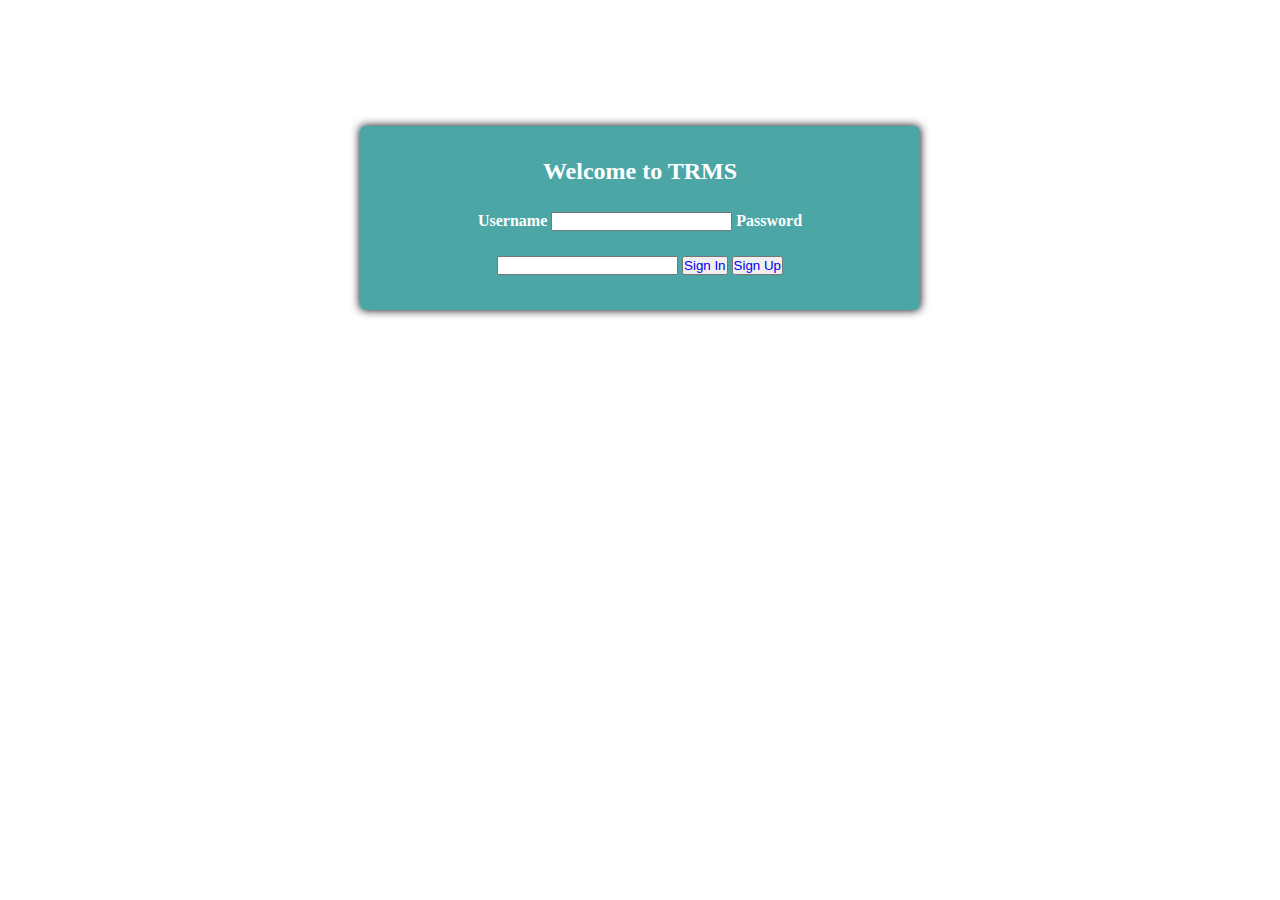
==== TRMS/src/main/webapp/index.html @ 131fb733 "correct project structure" ====
<!DOCTYPE html>
<html>
  <head>
    <link rel="stylesheet" href="http://www.w3schools.com/lib/w3.css">
    <script src="https://ajax.googleapis.com/ajax/libs/jquery/3.2.1/jquery.min.js"></script>
    <link rel="stylesheet" href="index.css">
    <!--<script src = "index.js"></script>-->
    <meta charset="UTF-8">
    <title>TRMS System</title>
  </head>

  <body>
    <div class = "logincard">
      <div class="w3-container">
        <h2>Welcome to TRMS</h2>
      </div>

      <div id="signInPage">
        <form class="w3-container">

        <label class="w3-text-light-grey"><b>Username</b></label>
        <input class="w3-input w3-border w3-light-grey" type="text">

        <label class="w3-text-light-grey"><b>Password</b></label>
        <input class="w3-input w3-border w3-light-grey" type="password">

       

        <button id="toSignIn" class="w3-btn w3-blue-grey"><a href="homepage.html">Sign In</button>

         <button id= "toSignUp" class="w3-btn w3-blue-grey" ><a href = "#">Sign Up</a></button>

        </form>
      </div>

      <div id = "signUpPage" hidden ="true">

        <form action="RegistrationServlet" method="post" class="w3-container">
        
          <label class="w3-text-light-grey"><b>First Name</b></label>
          <input class="w3-input w3-border w3-light-grey" type="text">

          <label class="w3-text-light-grey"><b>Last Name</b></label>
          <input class="w3-input w3-border w3-light-grey" type="text">

          <label class="w3-text-light-grey"><b>New Username</b></label>
          <input class="w3-input w3-border w3-light-grey" type="text">

          <label class="w3-text-light-grey"><b>Password</b></label>
          <input id = "password" class="w3-input w3-border w3-light-grey" type="password">

          <label class="w3-text-light-grey"><b>Re-enter Password</b></label>
          <input id="confirmpassword" class="w3-input w3-border w3-light-grey" type="password">

          <button type= "submit" id ="someotherclass" class="w3-btn w3-blue-grey">Sign Up</button>
          <p id = "error" hidden = "true"> Your password didn't match</p>
         </form>

      </div>

    </div>



    

    <script>
    $(document).ready(function(){
        $("#toSignUp").click(function(){
            $("#signInPage").hide();
            $("#signUpPage").show(400);
          
        });
    });
    </script>
  </body>
  
</html>
---- TRMS/src/main/webapp/index.css ----
html{
  height:100%;
}
img {
  margin: 10px;
}
*{  
  margin-top: 0px;
  padding: 0px;
  list-style-type: none;
  text-decoration: none;
}


.logincard{
	max-height: 700px;
	max-width: 500px;
	background: rgba(0,128,128,0.7);
	margin: auto;
	font-size: 5;
	border-radius: 5px;
	box-shadow: 0px 0px 10px black;
	margin-top: 10%;
	line-height: 30px;
	padding: 30px;
	color: white;
	text-align: center;
}
.w3-btn {
	margin-top: 20px;
}

.attchButton{
	margin-top: 15px;
}
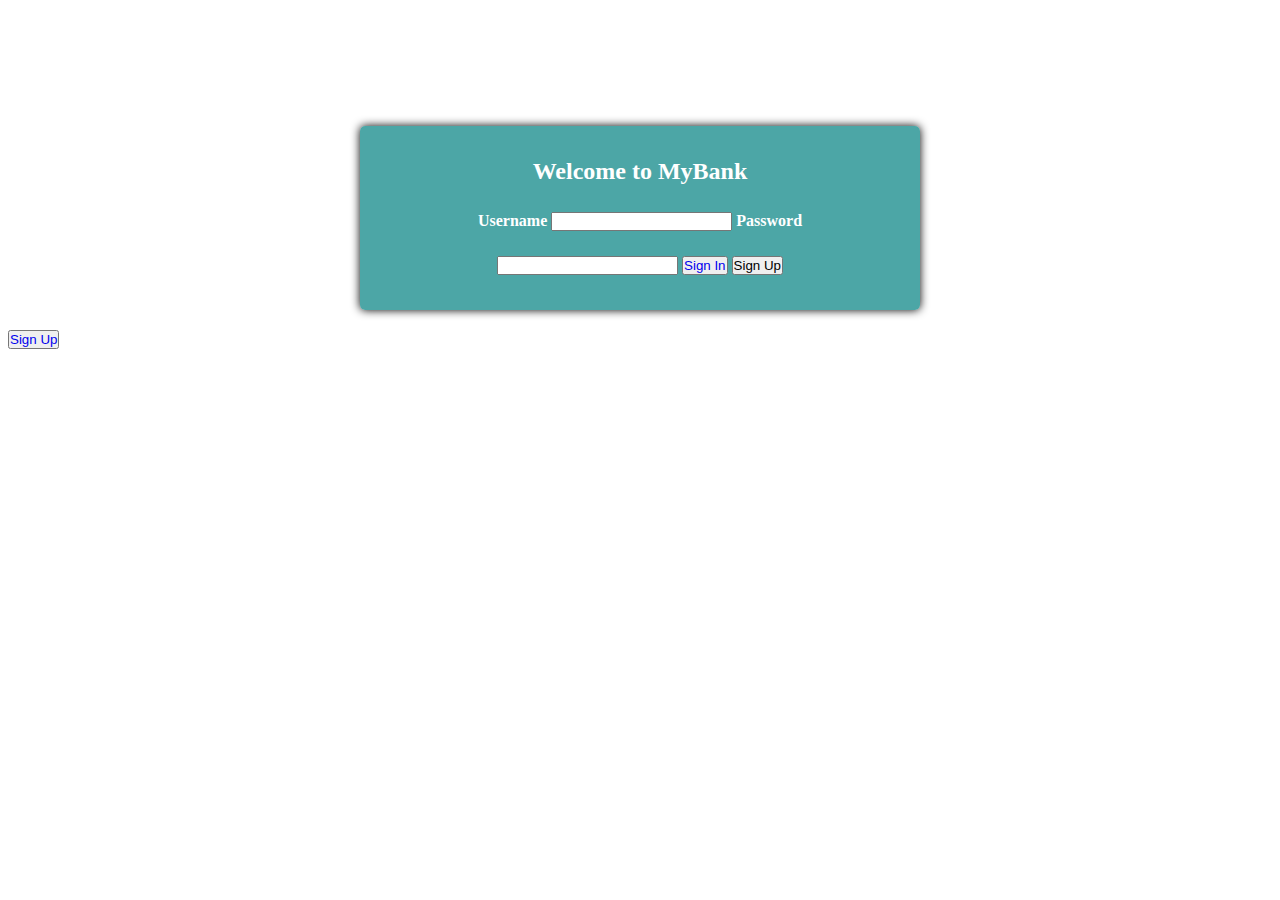
==== commit 5cea2f00: "worked on date n form html" ====
--- a/TRMS/src/main/webapp/index.html
+++ b/TRMS/src/main/webapp/index.html
@@ -1,18 +1,17 @@
 <!DOCTYPE html>
 <html>
   <head>
-    <link rel="stylesheet" href="http://www.w3schools.com/lib/w3.css">
+  	<link rel="stylesheet" href="http://www.w3schools.com/lib/w3.css">
     <script src="https://ajax.googleapis.com/ajax/libs/jquery/3.2.1/jquery.min.js"></script>
-    <link rel="stylesheet" href="index.css">
-    <!--<script src = "index.js"></script>-->
+  	<link rel="stylesheet" href="index.css">
     <meta charset="UTF-8">
-    <title>TRMS System</title>
+    <title>Our Bank App</title>
   </head>
 
   <body>
     <div class = "logincard">
       <div class="w3-container">
-        <h2>Welcome to TRMS</h2>
+        <h2>Welcome to MyBank</h2>
       </div>
 
       <div id="signInPage">
@@ -22,13 +21,21 @@
         <input class="w3-input w3-border w3-light-grey" type="text">
 
         <label class="w3-text-light-grey"><b>Password</b></label>
-        <input class="w3-input w3-border w3-light-grey" type="password">
+        <input class="w3-input w3-border w3-light-grey" type="text">
 
        
 
         <button id="toSignIn" class="w3-btn w3-blue-grey"><a href="homepage.html">Sign In</button>
 
+
+         <button id= "toSignUp" class="w3-btn w3-blue-grey" >Sign Up</button>
+
+      </form>
+    </div>
+    </div>
+
          <button id= "toSignUp" class="w3-btn w3-blue-grey" ><a href = "#">Sign Up</a></button>
+
 
         </form>
       </div>
@@ -36,24 +43,23 @@
       <div id = "signUpPage" hidden ="true">
 
         <form action="RegistrationServlet" method="post" class="w3-container">
-        
-          <label class="w3-text-light-grey"><b>First Name</b></label>
-          <input class="w3-input w3-border w3-light-grey" type="text">
+          
+          <label for="username" class="w3-text-light-grey"><b>Username</b></label>
+          <input class="w3-input w3-border w3-light-grey" type="text" id="username" name="username">
+          
+          <label for="password" class="w3-text-light-grey"><b>Password</b></label>
+          <input class="w3-input w3-border w3-light-grey" type="text" id="password" name="password">  
+                
+          <label for="firstName" class="w3-text-light-grey"><b>First Name</b></label>
+          <input class="w3-input w3-border w3-light-grey" type="text" id="firstName" name="firstName">
 
-          <label class="w3-text-light-grey"><b>Last Name</b></label>
-          <input class="w3-input w3-border w3-light-grey" type="text">
+          <label for="lastName" class="w3-text-light-grey"><b>Last Name</b></label>
+          <input class="w3-input w3-border w3-light-grey" type="text" id="lastName" name="lastName">
+          
+          <label for="email" class="w3-text-light-grey"><b>Email</b></label>
+          <input class="w3-input w3-border w3-light-grey" type="text" id="email" name="email">
 
-          <label class="w3-text-light-grey"><b>New Username</b></label>
-          <input class="w3-input w3-border w3-light-grey" type="text">
-
-          <label class="w3-text-light-grey"><b>Password</b></label>
-          <input id = "password" class="w3-input w3-border w3-light-grey" type="password">
-
-          <label class="w3-text-light-grey"><b>Re-enter Password</b></label>
-          <input id="confirmpassword" class="w3-input w3-border w3-light-grey" type="password">
-
-          <button type= "submit" id ="someotherclass" class="w3-btn w3-blue-grey">Sign Up</button>
-          <p id = "error" hidden = "true"> Your password didn't match</p>
+          <button type="submit" id = "register"class="w3-btn w3-blue-grey">Sign Up</button>
          </form>
 
       </div>
@@ -65,13 +71,20 @@
     
 
     <script>
+
     $(document).ready(function(){
         $("#toSignUp").click(function(){
+
+            
+            $("#signInPage").replaceWith(document.getElementById("signUpPage").innerHTML);
+
             $("#signInPage").hide();
             $("#signUpPage").show(400);
+
           
         });
     });
+
     </script>
   </body>
   
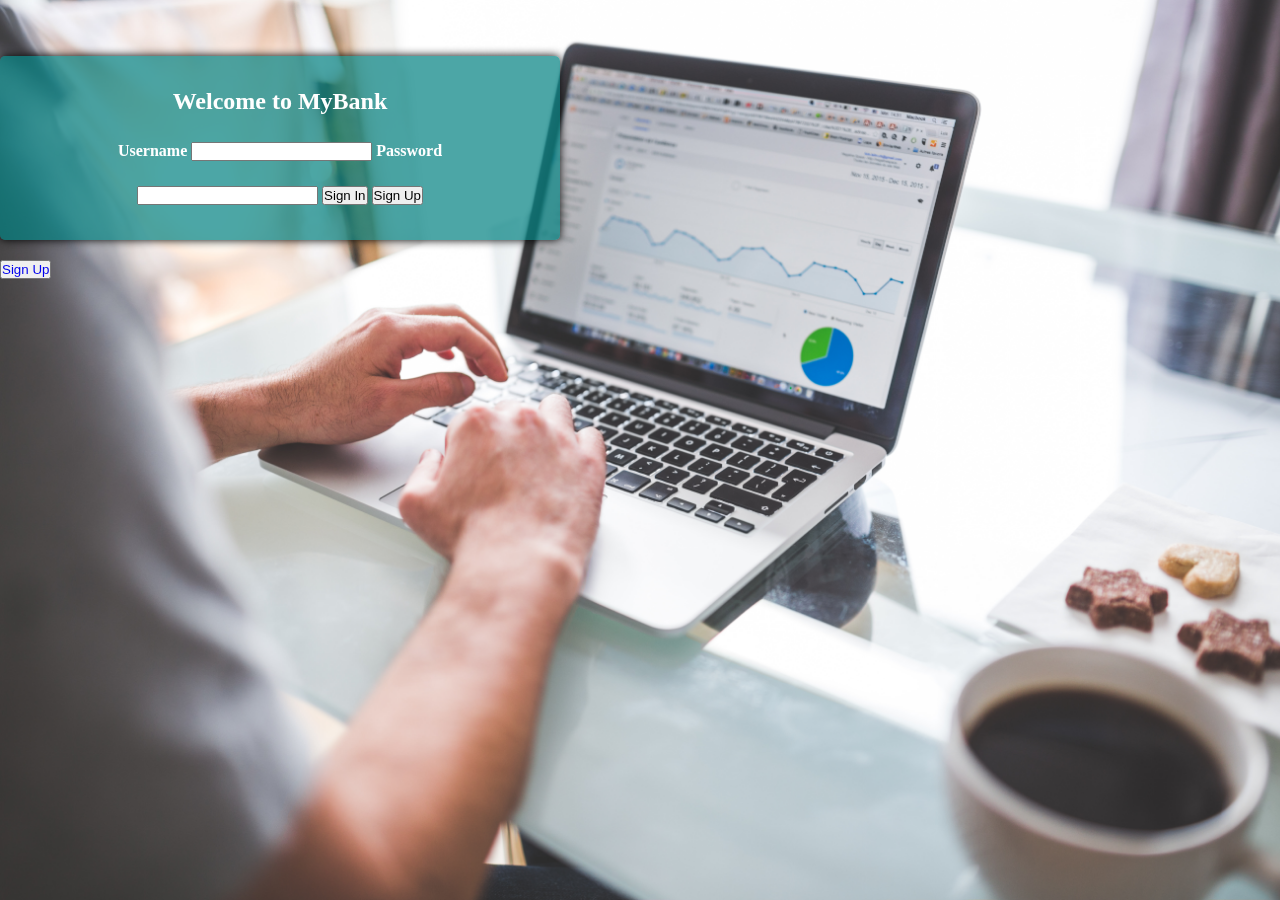
==== commit 7554cb9f: "for tashi" ====
--- a/TRMS/src/main/webapp/index.html
+++ b/TRMS/src/main/webapp/index.html
@@ -8,24 +8,25 @@
     <title>Our Bank App</title>
   </head>
 
-  <body>
+  <body onload="getMessage();">
+  
     <div class = "logincard">
       <div class="w3-container">
         <h2>Welcome to MyBank</h2>
       </div>
 
       <div id="signInPage">
-        <form class="w3-container">
+        <form action="LoginServlet" method="post" class="w3-container">
 
-        <label class="w3-text-light-grey"><b>Username</b></label>
-        <input class="w3-input w3-border w3-light-grey" type="text">
+        <label for="username" class="w3-text-light-grey"><b>Username</b></label>
+        <input class="w3-input w3-border w3-light-grey" type="text" id="username" name="username">
 
-        <label class="w3-text-light-grey"><b>Password</b></label>
-        <input class="w3-input w3-border w3-light-grey" type="text">
+        <label for="password" class="w3-text-light-grey"><b>Password</b></label>
+        <input class="w3-input w3-border w3-light-grey" type="text" id="password" name="password">
 
        
 
-        <button id="toSignIn" class="w3-btn w3-blue-grey"><a href="homepage.html">Sign In</button>
+        <button type = "submit" id="toSignIn" class="w3-btn w3-blue-grey">Sign In</button>
 
 
          <button id= "toSignUp" class="w3-btn w3-blue-grey" >Sign Up</button>
@@ -85,6 +86,7 @@
         });
     });
 
+
     </script>
   </body>
   
--- a/TRMS/src/main/webapp/index.css
+++ b/TRMS/src/main/webapp/index.css
@@ -11,7 +11,14 @@
   text-decoration: none;
 }
 
-
+body{
+	margin: 0px;
+	background-image: url("background.jpg");
+	background-size: cover;
+	background-repeat: no-repeat;
+	min-height:100%; 
+  	position:fixed;
+}
 .logincard{
 	max-height: 700px;
 	max-width: 500px;
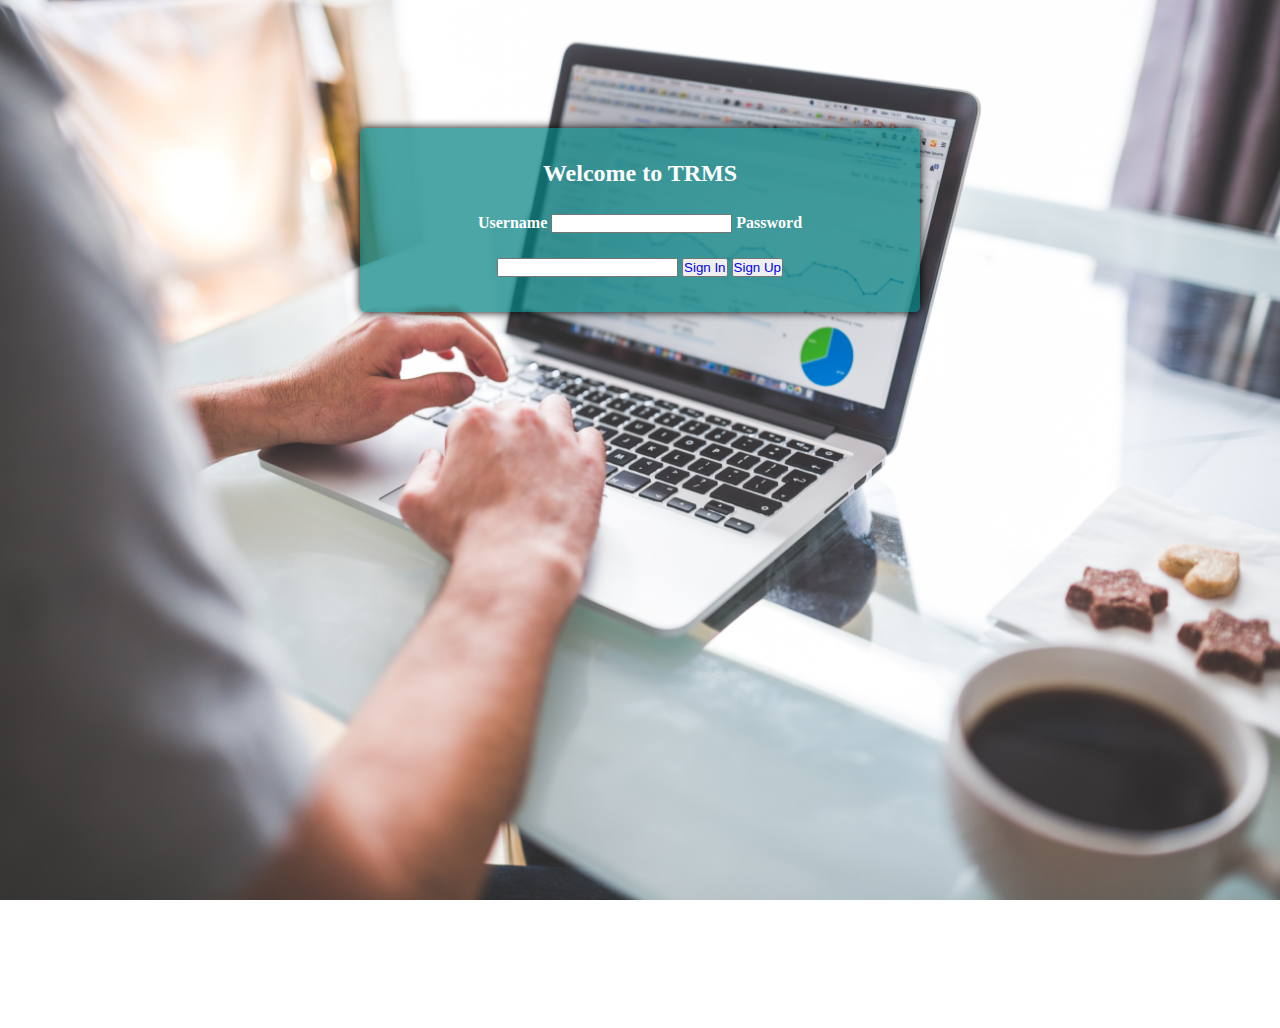
==== commit e7320a92: "ajax and json added on index.js" ====
--- a/TRMS/src/main/webapp/index.html
+++ b/TRMS/src/main/webapp/index.html
@@ -8,59 +8,55 @@
     <title>Our Bank App</title>
   </head>
 
-  <body onload="getMessage();">
-  
+ <body>
     <div class = "logincard">
       <div class="w3-container">
-        <h2>Welcome to MyBank</h2>
+        <h2>Welcome to TRMS</h2>
       </div>
 
       <div id="signInPage">
-        <form action="LoginServlet" method="post" class="w3-container">
+        <form class="w3-container">
 
-        <label for="username" class="w3-text-light-grey"><b>Username</b></label>
-        <input class="w3-input w3-border w3-light-grey" type="text" id="username" name="username">
+        <label class="w3-text-light-grey"><b>Username</b></label>
+        <input class="w3-input w3-border w3-light-grey" type="text">
 
-        <label for="password" class="w3-text-light-grey"><b>Password</b></label>
-        <input class="w3-input w3-border w3-light-grey" type="text" id="password" name="password">
+        <label class="w3-text-light-grey"><b>Password</b></label>
+        <input class="w3-input w3-border w3-light-grey" type="password">
 
        
 
-        <button type = "submit" id="toSignIn" class="w3-btn w3-blue-grey">Sign In</button>
-
-
-         <button id= "toSignUp" class="w3-btn w3-blue-grey" >Sign Up</button>
-
-      </form>
-    </div>
-    </div>
+        <button id="toSignIn" class="w3-btn w3-blue-grey"><a href="homepage.html">Sign In</button>
 
          <button id= "toSignUp" class="w3-btn w3-blue-grey" ><a href = "#">Sign Up</a></button>
-
 
         </form>
       </div>
 
       <div id = "signUpPage" hidden ="true">
 
-        <form action="RegistrationServlet" method="post" class="w3-container">
+        <form id = "register"class="w3-container">
+        
+          <label class="w3-text-light-grey"><b>First Name</b></label>
+          <input id ="firstName" class="w3-input w3-border w3-light-grey" type="text"/>
+
+          <label class="w3-text-light-grey"><b>Last Name</b></label>
+          <input id = "lastName" class="w3-input w3-border w3-light-grey" type="text"/>
           
-          <label for="username" class="w3-text-light-grey"><b>Username</b></label>
-          <input class="w3-input w3-border w3-light-grey" type="text" id="username" name="username">
+          <label class="w3-text-light-grey"><b> Enter Email</b></label>
+          <input id="email" class="w3-input w3-border w3-light-grey" type="text"/>
+
+          <label class="w3-text-light-grey"><b>New Username</b></label>
+          <input id = "username" class="w3-input w3-border w3-light-grey" type="text"/>
+
+          <label class="w3-text-light-grey"><b>Password</b></label>
+          <input id = "password" class="w3-input w3-border w3-light-grey" type="password"/>
+
+          <label class="w3-text-light-grey"><b>Re-enter Password</b></label>
+          <input id="confirmpassword" class="w3-input w3-border w3-light-grey" type="password"/>
+
+          <button  type ="submit" > Sign Up</button>
           
-          <label for="password" class="w3-text-light-grey"><b>Password</b></label>
-          <input class="w3-input w3-border w3-light-grey" type="text" id="password" name="password">  
-                
-          <label for="firstName" class="w3-text-light-grey"><b>First Name</b></label>
-          <input class="w3-input w3-border w3-light-grey" type="text" id="firstName" name="firstName">
-
-          <label for="lastName" class="w3-text-light-grey"><b>Last Name</b></label>
-          <input class="w3-input w3-border w3-light-grey" type="text" id="lastName" name="lastName">
-          
-          <label for="email" class="w3-text-light-grey"><b>Email</b></label>
-          <input class="w3-input w3-border w3-light-grey" type="text" id="email" name="email">
-
-          <button type="submit" id = "register"class="w3-btn w3-blue-grey">Sign Up</button>
+          <p id = "error" hidden = "true"> Your password didn't match</p>
          </form>
 
       </div>
@@ -68,26 +64,16 @@
     </div>
 
 
-
-    
-
-    <script>
-
+ <script>
     $(document).ready(function(){
         $("#toSignUp").click(function(){
-
-            
-            $("#signInPage").replaceWith(document.getElementById("signUpPage").innerHTML);
-
             $("#signInPage").hide();
             $("#signUpPage").show(400);
-
           
         });
     });
-
-
     </script>
+    <script src="index.js"></script>
   </body>
   
 </html>--- a/TRMS/src/main/webapp/index.css
+++ b/TRMS/src/main/webapp/index.css
@@ -17,7 +17,7 @@
 	background-size: cover;
 	background-repeat: no-repeat;
 	min-height:100%; 
-  	position:fixed;
+  	
 }
 .logincard{
 	max-height: 700px;
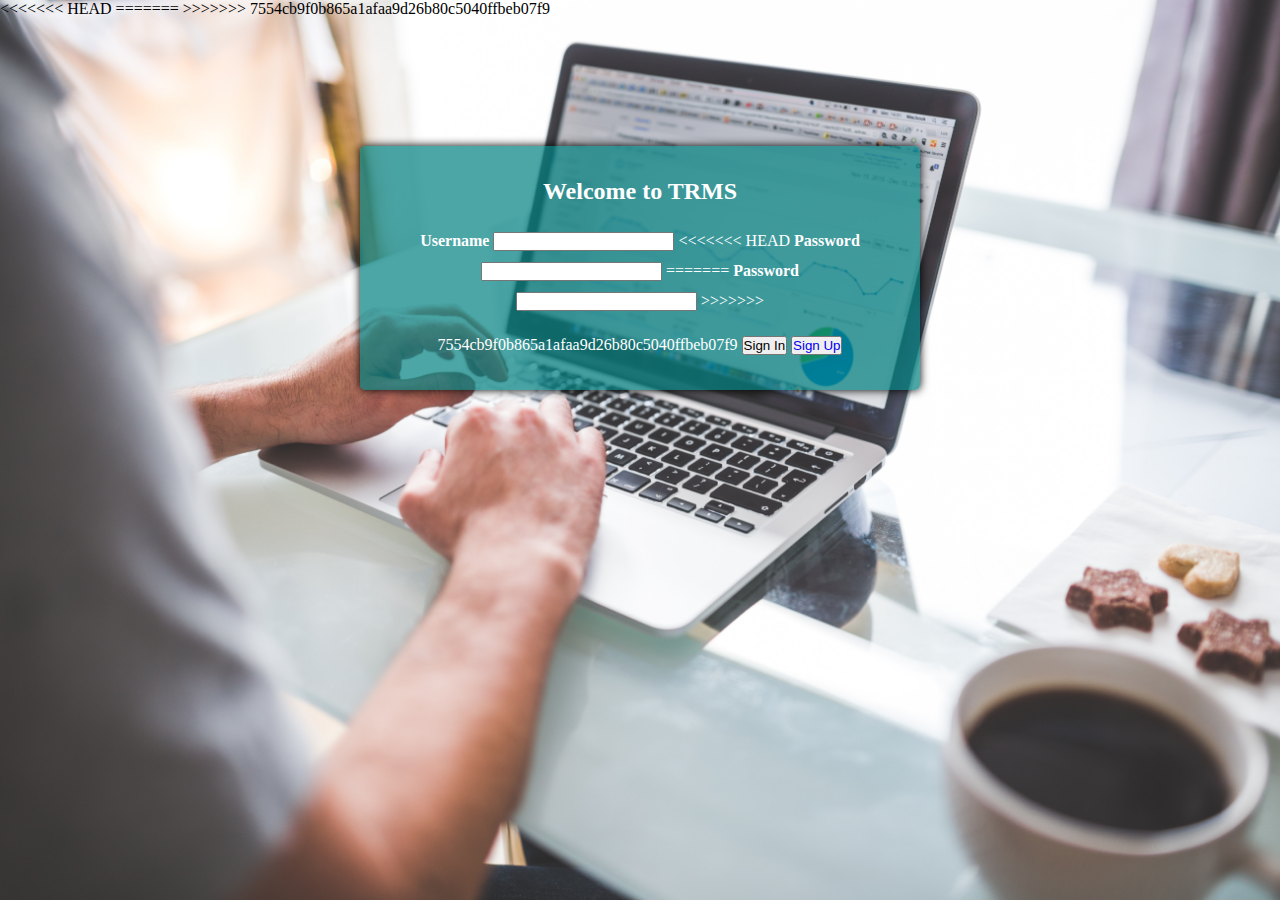
==== commit 2eed2a35: "added ajax and solved merge conflict" ====
--- a/TRMS/src/main/webapp/index.html
+++ b/TRMS/src/main/webapp/index.html
@@ -8,24 +8,34 @@
     <title>Our Bank App</title>
   </head>
 
+<<<<<<< HEAD
  <body>
+=======
+  <body onload="getMessage();">
+  
+>>>>>>> 7554cb9f0b865a1afaa9d26b80c5040ffbeb07f9
     <div class = "logincard">
       <div class="w3-container">
         <h2>Welcome to TRMS</h2>
       </div>
 
       <div id="signInPage">
-        <form class="w3-container">
+        <form action="LoginServlet" method="post" class="w3-container">
 
-        <label class="w3-text-light-grey"><b>Username</b></label>
-        <input class="w3-input w3-border w3-light-grey" type="text">
+        <label for="username" class="w3-text-light-grey"><b>Username</b></label>
+        <input class="w3-input w3-border w3-light-grey" type="text" id="username" name="username">
 
+<<<<<<< HEAD
         <label class="w3-text-light-grey"><b>Password</b></label>
         <input class="w3-input w3-border w3-light-grey" type="password">
+=======
+        <label for="password" class="w3-text-light-grey"><b>Password</b></label>
+        <input class="w3-input w3-border w3-light-grey" type="text" id="password" name="password">
+>>>>>>> 7554cb9f0b865a1afaa9d26b80c5040ffbeb07f9
 
        
 
-        <button id="toSignIn" class="w3-btn w3-blue-grey"><a href="homepage.html">Sign In</button>
+        <button type = "submit" id="toSignIn" class="w3-btn w3-blue-grey">Sign In</button>
 
          <button id= "toSignUp" class="w3-btn w3-blue-grey" ><a href = "#">Sign Up</a></button>
 
@@ -72,6 +82,11 @@
           
         });
     });
+<<<<<<< HEAD
+=======
+
+
+>>>>>>> 7554cb9f0b865a1afaa9d26b80c5040ffbeb07f9
     </script>
     <script src="index.js"></script>
   </body>
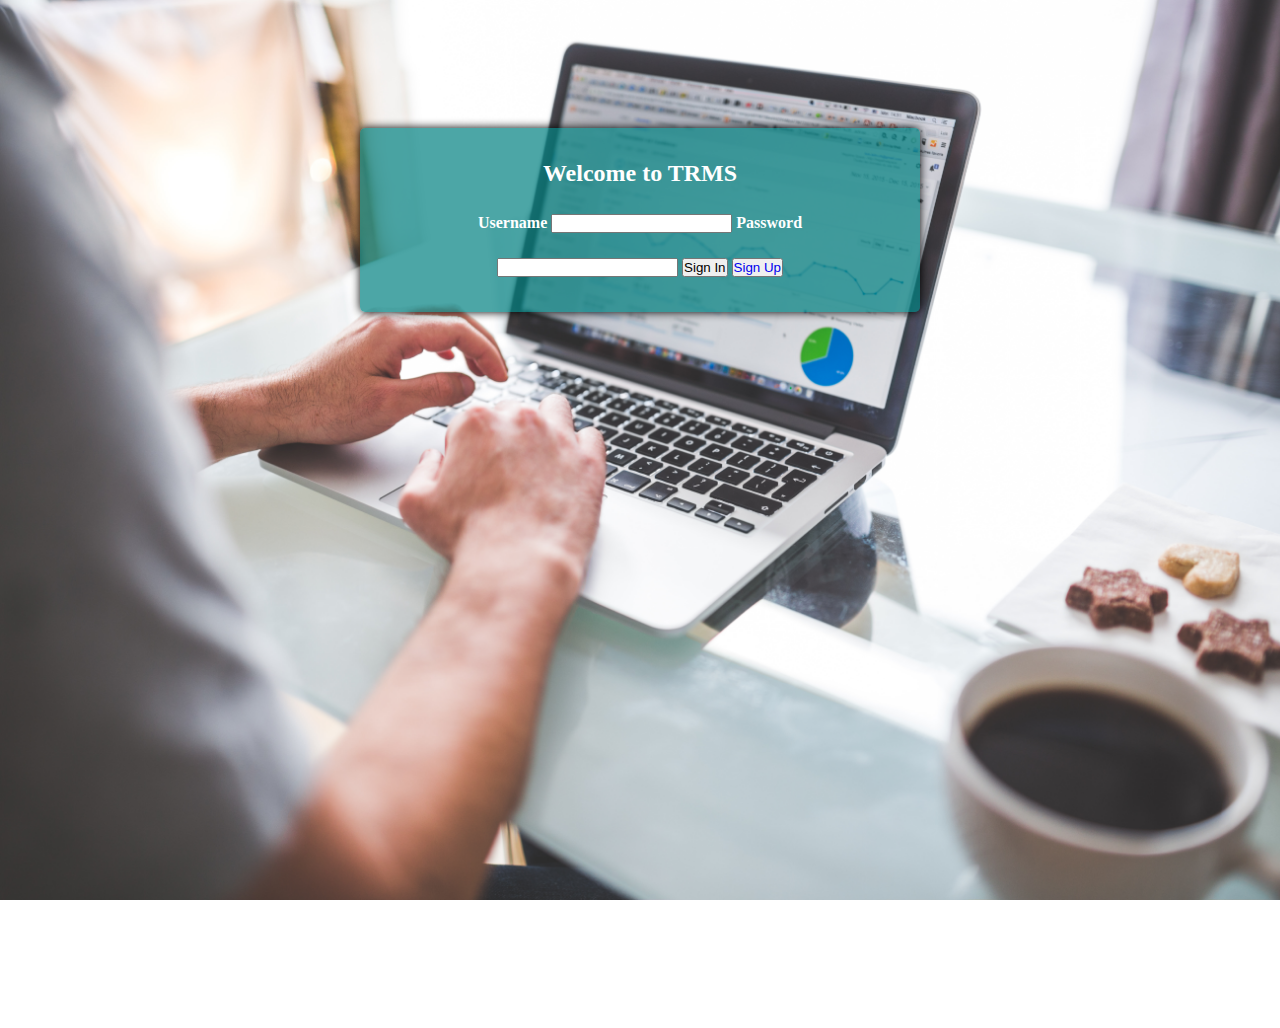
==== commit b21a8053: "few more merge conflict edit" ====
--- a/TRMS/src/main/webapp/index.html
+++ b/TRMS/src/main/webapp/index.html
@@ -8,12 +8,9 @@
     <title>Our Bank App</title>
   </head>
 
-<<<<<<< HEAD
+
  <body>
-=======
-  <body onload="getMessage();">
-  
->>>>>>> 7554cb9f0b865a1afaa9d26b80c5040ffbeb07f9
+
     <div class = "logincard">
       <div class="w3-container">
         <h2>Welcome to TRMS</h2>
@@ -25,13 +22,10 @@
         <label for="username" class="w3-text-light-grey"><b>Username</b></label>
         <input class="w3-input w3-border w3-light-grey" type="text" id="username" name="username">
 
-<<<<<<< HEAD
-        <label class="w3-text-light-grey"><b>Password</b></label>
-        <input class="w3-input w3-border w3-light-grey" type="password">
-=======
+
         <label for="password" class="w3-text-light-grey"><b>Password</b></label>
         <input class="w3-input w3-border w3-light-grey" type="text" id="password" name="password">
->>>>>>> 7554cb9f0b865a1afaa9d26b80c5040ffbeb07f9
+
 
        
 
@@ -82,11 +76,7 @@
           
         });
     });
-<<<<<<< HEAD
-=======
 
-
->>>>>>> 7554cb9f0b865a1afaa9d26b80c5040ffbeb07f9
     </script>
     <script src="index.js"></script>
   </body>
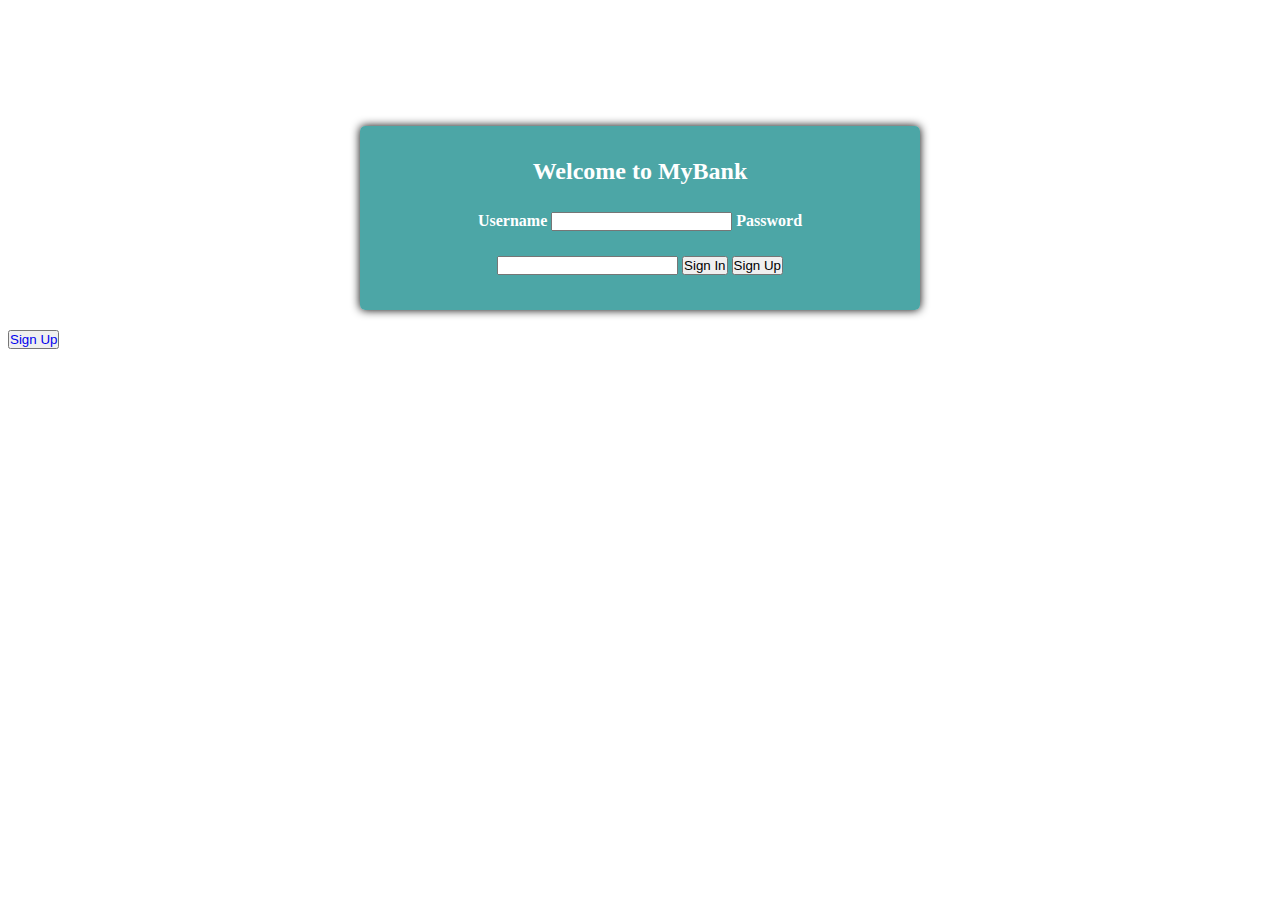
==== commit 3f9146ac: "JASHI" ====
--- a/TRMS/src/main/webapp/index.html
+++ b/TRMS/src/main/webapp/index.html
@@ -8,12 +8,11 @@
     <title>Our Bank App</title>
   </head>
 
-
- <body>
-
+  <body onload="getMessage();">
+  
     <div class = "logincard">
       <div class="w3-container">
-        <h2>Welcome to TRMS</h2>
+        <h2>Welcome to MyBank</h2>
       </div>
 
       <div id="signInPage">
@@ -22,45 +21,46 @@
         <label for="username" class="w3-text-light-grey"><b>Username</b></label>
         <input class="w3-input w3-border w3-light-grey" type="text" id="username" name="username">
 
-
         <label for="password" class="w3-text-light-grey"><b>Password</b></label>
         <input class="w3-input w3-border w3-light-grey" type="text" id="password" name="password">
-
 
        
 
         <button type = "submit" id="toSignIn" class="w3-btn w3-blue-grey">Sign In</button>
 
+
+         <button id= "toSignUp" class="w3-btn w3-blue-grey" >Sign Up</button>
+
+      </form>
+    </div>
+    </div>
+
          <button id= "toSignUp" class="w3-btn w3-blue-grey" ><a href = "#">Sign Up</a></button>
+
 
         </form>
       </div>
 
       <div id = "signUpPage" hidden ="true">
 
-        <form id = "register"class="w3-container">
-        
-          <label class="w3-text-light-grey"><b>First Name</b></label>
-          <input id ="firstName" class="w3-input w3-border w3-light-grey" type="text"/>
+        <form action="RegistrationServlet" method="post" class="w3-container">
+          
+          <label for="username" class="w3-text-light-grey"><b>Username</b></label>
+          <input class="w3-input w3-border w3-light-grey" type="text" id="username" name="username">
+          
+          <label for="password" class="w3-text-light-grey"><b>Password</b></label>
+          <input class="w3-input w3-border w3-light-grey" type="text" id="password" name="password">  
+                
+          <label for="firstName" class="w3-text-light-grey"><b>First Name</b></label>
+          <input class="w3-input w3-border w3-light-grey" type="text" id="firstName" name="firstName">
 
-          <label class="w3-text-light-grey"><b>Last Name</b></label>
-          <input id = "lastName" class="w3-input w3-border w3-light-grey" type="text"/>
+          <label for="lastName" class="w3-text-light-grey"><b>Last Name</b></label>
+          <input class="w3-input w3-border w3-light-grey" type="text" id="lastName" name="lastName">
           
-          <label class="w3-text-light-grey"><b> Enter Email</b></label>
-          <input id="email" class="w3-input w3-border w3-light-grey" type="text"/>
+          <label for="email" class="w3-text-light-grey"><b>Email</b></label>
+          <input class="w3-input w3-border w3-light-grey" type="text" id="email" name="email">
 
-          <label class="w3-text-light-grey"><b>New Username</b></label>
-          <input id = "username" class="w3-input w3-border w3-light-grey" type="text"/>
-
-          <label class="w3-text-light-grey"><b>Password</b></label>
-          <input id = "password" class="w3-input w3-border w3-light-grey" type="password"/>
-
-          <label class="w3-text-light-grey"><b>Re-enter Password</b></label>
-          <input id="confirmpassword" class="w3-input w3-border w3-light-grey" type="password"/>
-
-          <button  type ="submit" > Sign Up</button>
-          
-          <p id = "error" hidden = "true"> Your password didn't match</p>
+          <button type="submit" id = "register"class="w3-btn w3-blue-grey">Sign Up</button>
          </form>
 
       </div>
@@ -68,17 +68,26 @@
     </div>
 
 
- <script>
+
+    
+
+    <script>
+
     $(document).ready(function(){
         $("#toSignUp").click(function(){
+
+            
+            $("#signInPage").replaceWith(document.getElementById("signUpPage").innerHTML);
+
             $("#signInPage").hide();
             $("#signUpPage").show(400);
+
           
         });
     });
 
+
     </script>
-    <script src="index.js"></script>
   </body>
   
 </html>--- a/TRMS/src/main/webapp/index.css
+++ b/TRMS/src/main/webapp/index.css
@@ -11,14 +11,7 @@
   text-decoration: none;
 }
 
-body{
-	margin: 0px;
-	background-image: url("background.jpg");
-	background-size: cover;
-	background-repeat: no-repeat;
-	min-height:100%; 
-  	
-}
+
 .logincard{
 	max-height: 700px;
 	max-width: 500px;
